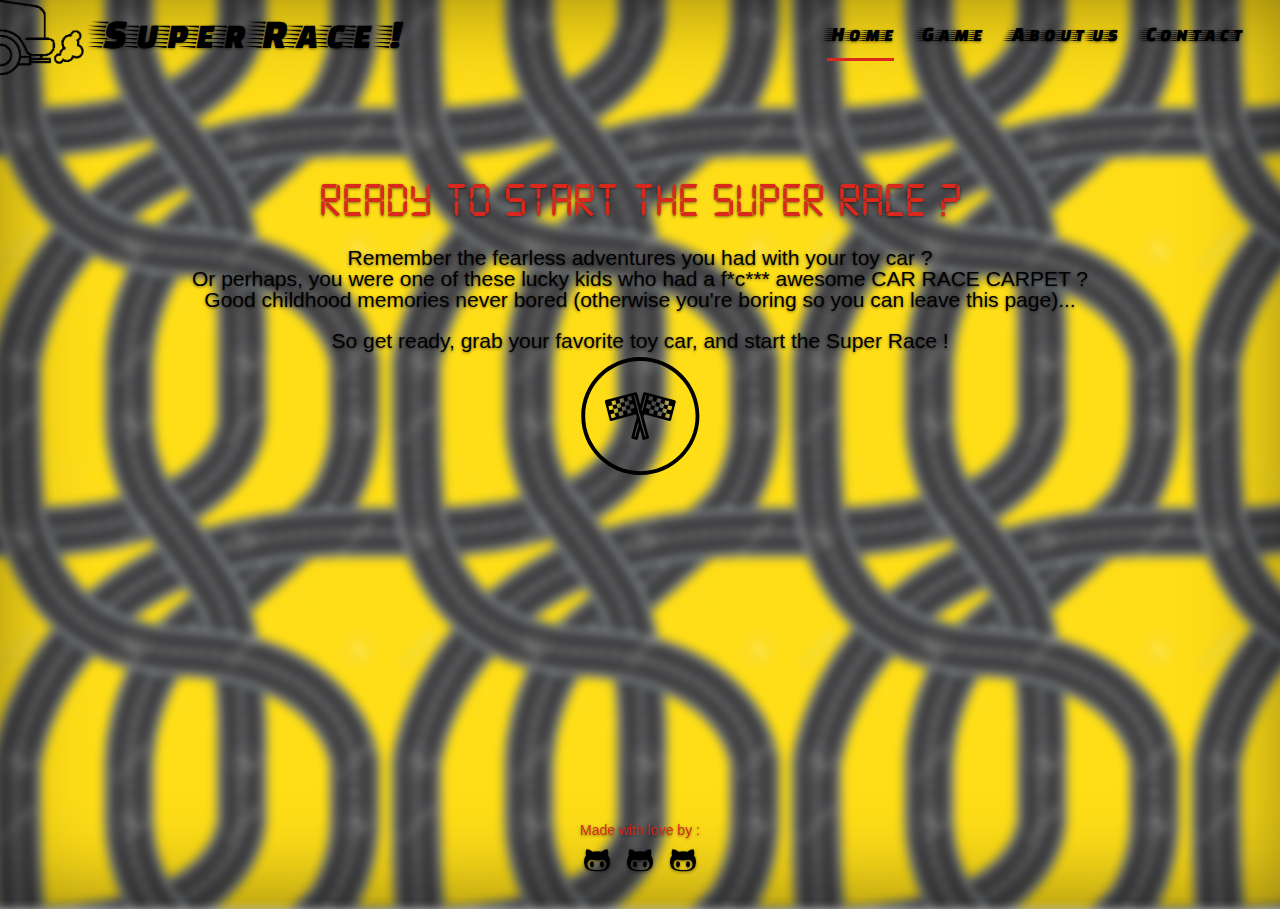
==== index.html @ 17ac99e5 "Nav corrections" ====
<!DOCTYPE html>
<html lang="en">

<head>
    <meta charset="utf-8">
    <meta http-equiv="X-UA-Compatible" content="IE=edge">
    <meta name="viewport" content="width=device-width, initial-scale=1">
    <!-- The above 3 meta tags *must* come first in the head; any other head content must come *after* these tags -->
    <meta name="description" content="">
    <meta name="author" content="">
    <link rel="icon" href="images/favicon2.png">
    <title>Super race !</title>
    <!-- Bootstrap core CSS -->
    <link href="css/bootstrap.css" rel="stylesheet">
    <!-- IE10 viewport hack for Surface/desktop Windows 8 bug -->
    <link href="css/ie10-viewport-bug-workaround.css" rel="stylesheet">
    <link href="css/fonts.css" rel="stylesheet">
    <!-- Custom styles for this template -->
    <link rel="stylesheet" href="css/fontello.css" media="screen">
    <link href="css/cover.css" rel="stylesheet">
    <link href="css/style.css" rel="stylesheet">
</head>

<body>
    <div class="game">
      <div id="msg" class="alert alert-dismissable alert-success">
            <button type="button" class="close" data-dismiss="alert" aria-hidden="true">&times;</button>
            <p id="txtmsg"></p><br>
            <button id="btn-msg-done" class="btn btn-success">Try again</button>
            <a href="index.html" class="btn btn-danger">Go home</a>
      </div>
        <header class="masthead clearfix ">
            <div class="brand">
                <a class="logo-link" href="index.html">
                    <img class="logo" src="images/logo_yellow.png" alt="Awesome logo!" /></a>
                <h1 class="masthead-brand"><a href="index.html">Super Race !</a></h1>
            </div>
            <nav>
                <ul class="nav masthead-nav">
                    <li><a href="index.html">Home</a></li>
                    <li class="active"><a href="#">Game</a></li>
                    <li><a href="#">About us</a></li>
                    <li><a href="contact.html">Contact</a></li>
                </ul>
            </nav>
        </header>
        <div class="modal-layer landscape-alert">
            <div class="landscape-alert-ctn">
                <div class="landscape-icon">
                    <img src="images/noun_288993_cc.svg" alt="Landscape mode © Smartphone landscape by Oliviu Stoian from the Noun Project">
                </div>
                <div class="landscape-txt">
                  <h3>Please switch your device on landscape mode</h3>
                  <p>You have to be on landscape mode to play super-race on mobile or tablet</p>
                </div>
            </div>
        </div>
        <div class="rules" data-text="Please stay on the road - Don't loose points - Keep our cats alive - Please stay on the road - Don't loose points - Keep our city safe : don't drink and drive ! - Please stay on the road - Don't loose points - Toy Cars only - Please stay on the road - Don't loose points - Please fasten your seatbelt - Please stay on the road - Don't loose points - Web Devs look so good !! - Please stay on the road - Don't loose points - 1 line : DANGER / 2 lines : SAFETY - Please stay on the road - Don't loose points - Don't you know pump it up ? - Please stay on the road - Don't loose points - You've got to pump it up ! - Please stay on the road - Don't loose points - Feeling tired ? Have a nap ! - Please stay on the road - Don't loose points - Have a look on our ducks on the lake ! - Please stay on the road - Don't loose points ">
            <p class="defile">Please stay on the road - Don't loose points - Keep our cats alive - Please stay on the road - Don't loose points - Keep our city safe : don't drink and drive ! - Please stay on the road - Don't loose points - Toy Cars only - Please stay on
                the road - Don't loose points - Please fasten your seatbelt - Please stay on the road - Don't loose points - Web Devs look so good !! - Please stay on the road - Don't loose points - 1 line : DANGER / 2 lines : SAFETY - Please stay on
                the road - Don't loose points - Don't you know pump it up ? - Please stay on the road - Don't loose points - You've got to pump it up ! - Please stay on the road - Don't loose points - Feeling tired ? Have a nap ! - Please stay on the
                road - Don't loose points - Have a look on our ducks on the lake ! - Please stay on the road - Don't loose points</p>
        </div>
        <!--coord en commentaire car attente style compteurs. Alex
        <label id="coord">Coordonnées :</label>-->

        <div class="posrel">
          <div class="score-table">
            <span id="life">Life :</span><br>
            <span id="score">Score :</span>
          </div>
            <div class="game-ctn">

              <img id="image" src="images/circuit_7_black.jpg" border="0" width="1020" height="550" orgWidth="1020" orgHeight="550" usemap="#image-maps-2016-12-10-105105" alt="" />
              <div id="div">
                <div class="road-borders road-right"></div>
                <div class="road-borders road-bottom"></div>
                <div class="road-borders road-right-Btmr-corner"></div>
                <div class="road-borders road-right-topr-corner"></div><!--ne pas supprimer sinon position bug-->
                <div class="road-borders road-right-topr"></div>
                <div class="road-borders road-left-topl"></div>
                <div class="road-borders middle-top"></div>
                <div class="road-borders middle-road"></div>
                <div class="road-borders middle-bottom"></div>
                <div class="road-borders road-left-topl-corner"></div>
                <div class="road-borders road-left"></div>
                <div class="road-borders road-left-Btml-corner"></div><!-- ne pas supprimer aussi sinon position bug-->
                <div class="road-borders road-left-Btml"></div>
                <div class="road-borders trav1"></div>
                <div class="road-borders dir"></div>
                <div class="road-borders trav2"></div>
                <div class="road-borders corner-right"></div>
                <div class="road-borders corner-left"></div>
                <div class="road-borders coins-haut-droite"></div>
                <div class="road-borders coins-haut-droite2"></div>
                <div class="road-borders coins-haut-droite3"></div>
                <div class="road-borders accdnt-haut"></div>
                <div class="road-borders coins-haut-gauche"></div>
                <div class="road-borders coins-haut-gauche2"></div>
                <div class="road-borders coins-haut-gauche3"></div>
                <div class="road-borders accdnt-gauche"></div>
                <div class="road-borders coins-bas-gauche"></div>
                <div class="road-borders accdnt-bas"></div>
                <div class="road-borders coins-bas-droite"></div>
                <div class="road-borders RGauche"></div>
                <div class="road-borders RGauche-dir"></div>
                <div class="road-borders accdnt-RGauche"></div>
                <div class="road-borders accdnt-RGauche-bas"></div>
                <div class="road-borders accdnt-RDroite-haut"></div>
                <div class="road-borders accdnt-RDroite-bas"></div>
                <div class="road-borders accdnt-RpG"></div>
              </div>
            </div>

          <!--</div>-->
        </div>
        </div><!-- id="div"-->


        </div>
        <map name="image-maps-2016-12-10-105105" id="map">
          <area shape="rect" coords="1018,548,1020,550" alt="Image Map" style="outline:none;" title="Image Map" />
          <area  alt="" title="" shape="poly" coords="956,68,959,294,890,299,814,320,748,328,670,327,617,314,589,292,583,267,558,245,526,233,495,231,463,235,445,242,373,122,421,116,466,115,490,111,506,102,518,106,536,107,550,107,569,104,587,100,613,97,655,92,683,85,710,82,734,82,786,62,824,51,871,49,916,49,941,55" style="outline:none;" target="_self"     />
          <area  alt="" title="" shape="poly" coords="812,2,727,53,693,57,662,69,635,70,628,67,608,69,589,73,579,81,560,87,527,89,486,93,441,94,395,92,365,86,349,75,324,32,304,17,284,11,277,7,276,0" style="outline:none;" target="_self"     />
          <area  alt="" title="" shape="poly" coords="957,346,958,468,950,487,930,497,904,499,463,499,317,458,326,443,362,420,385,409,397,401,396,383,440,344,450,342,525,361,549,357,593,355,638,366,672,366,683,357,701,359,718,352,731,348,749,341,761,349,783,368,810,326,842,327,858,321,875,328,893,338,941,342" style="outline:none;" target="_self"     />
          <area  alt="" title="" shape="poly" coords="410,292,291,94,290,72,278,53,259,49,208,49,198,31,192,24,179,23,163,24,153,28,134,38,118,42,108,49,79,54,64,68,62,78,64,281,109,304,170,313,246,315,326,315,397,308,408,302" style="outline:none;" target="_self"     />
          <area  alt="" title="" shape="poly" coords="433,343,321,357,256,359,253,346,231,337,197,330,121,314,63,356,62,477,85,495,161,497,206,486,295,403,355,372,431,355" style="outline:none;" target="_self" />
          <area  alt="" title="" shape="poly" coords="807,1,968,14,1010,51,1018,88,1017,477,1013,498,1007,510,1000,520,983,529,960,539,441,541,316,508,316,490,269,477,243,502,241,514,234,516,223,524,200,533,179,538,133,542,65,540,34,527,15,512,7,486,3,480,4,65,7,53,12,39,17,29,31,20,46,12,66,9,281,7,281,0,1,1,0,542,1019,547,1019,1" style="outline:none;" target="_self"     />
          <area  alt="" title="" shape="poly" coords="499,256,486,259,476,266,469,276,466,289,469,302,476,312,486,319,499,322,512,319,522,312,529,302,532,289,529,276,522,266,512,259" style="outline:none;" target="_self" />
</map>
    </div>
    <div class="alex">
        <div class="background-fix zou">
            <div class="full-width-bckgrnd"></div>
        </div>

        <div class="site-wrapper-inner zou">
            <header class="masthead clearfix ">
                <div class="brand">
                    <a class="logo-link" href="index.html">
                        <img class="logo" src="images/logo_white.png" alt="Awesome logo!" /></a>
                    <h1 class="masthead-brand"><a href="index.html">Super Race !</a></h1>
                </div>
                <nav>
                    <ul class="nav masthead-nav">
                        <li class="active"><a href="index.html">Home</a></li>
                        <li><a href="#">Game</a></li>
                        <li><a href="#">About us</a></li>
                        <li><a href="contact.html">Contact</a></li>
                    </ul>
                </nav>
            </header>
            <div class="cover-container ">


                <div class="inner cover">
                    <h2 class="cover-heading">Ready to start the Super Race ?</h2>
                    <p class="lead">Remember the fearless adventures you had with your toy car ? <br/> Or perhaps, you were one of these lucky kids who had a f*c*** awesome <span>CAR RACE CARPET</span> ? <br/> Good childhood memories never bored (otherwise you're boring
                        so you can leave this page)...</p>
                    <p class="lead">So get ready, grab your favorite toy car, and start the Super Race ! </p>
                    <div class="modal-layer alert-modal" id="home-modal">
                        <div class="modal-block">
                            <div class="modal-head">
                                <h3>Honesty alert :</h3>
                            </div>
                            <div class="modal-cont">
                                <p>⚠️ By launching this incredible game, I self-evaluate myself as a trustworthy human being who won't try to cheat to win because I'm 100% honest and nothing can pervert my soul ⚠️</p>
                            </div>
                            <div class="modal-foot">
                                <a href="#" class="btn modal-btn">Yes I am !</a>
                            </div>
                        </div>
                    </div>
                    <a href="#home-modal" class="lead btn-cont">
                        <img class="start_btn" src="images/double_flag_round.svg" alt="Let's start !" />
                    </a>
                </div>

                <div class="mastfoot">
                    <div class="inner">
                        <p>Made with love by :<br/>
                            <a href="https://github.com/nejimaru" target="_blank" title="Ibni-Yamine"><span class="icon-github ibni"></span></a>
                            <a href="https://github.com/khousayoub" target="_blank" title="Mohamed"><span class="icon-github mohamed"></span></a>
                            <a href="https://github.com/alexandradra" target="_blank" title="Alexandra"><span class="icon-github alex"></span></a>
                        </p>
                    </div>
                </div>

            </div>

        </div>
    </div>


    <!-- Bootstrap core JavaScript
    ================================================== -->
    <!-- Placed at the end of the document so the pages load faster -->
    <script src="https://ajax.googleapis.com/ajax/libs/jquery/1.12.4/jquery.min.js"></script>
    <script>
        window.jQuery || document.write('<script src="../../assets/js/vendor/jquery.min.js"><\/script>')
    </script>
    <script src="../../dist/js/bootstrap.min.js"></script>
    <!-- IE10 viewport hack for Surface/desktop Windows 8 bug -->
    <script src="../../assets/js/ie10-viewport-bug-workaround.js"></script>
    <script src="scripts/script_home.js" charset="utf-8"></script>
    <script src="scripts/script.js"></script>

</body>

</html>
---- css/fonts.css ----
@font-face {
    font-family: 'breecbo';
    src: url('../fonts/BREECBO_.TTF');
}
@font-face {
    font-family: 'dymaxion';
    src: url('../fonts/DymaxionScript.ttf');
}
@font-face {
    font-family: 'blazed';
    src: url('../fonts/Blazed.ttf');
}
@font-face {
    font-family: 'faster';
    src: url('../fonts/FasterOne-Regular.ttf');
}
@font-face {
    font-family: 'digital';
    src: url('../fonts/digital-7.ttf');
}
---- css/fontello.css ----
@font-face {
  font-family: 'fontello';
  src: url('../fonts/fontello.ttf');
  font-weight: normal;
  font-style: normal;
}

 [class^="icon-"]:before, [class*=" icon-"]:before {
  font-family: "fontello";
  font-style: normal;
  font-weight: normal;
  speak: none;

  display: inline-block;
  text-decoration: inherit;
  width: 1em;
  margin-right: .2em;
  text-align: center;
  /* opacity: .8; */

  /* For safety - reset parent styles, that can break glyph codes*/
  font-variant: normal;
  text-transform: none;

  /* fix buttons height, for twitter bootstrap */
  line-height: 1em;

  /* Animation center compensation - margins should be symmetric */
  /* remove if not needed */
  margin-left: .2em;

  /* you can be more comfortable with increased icons size */
  /* font-size: 120%; */

  /* Font smoothing. That was taken from TWBS */
  -webkit-font-smoothing: antialiased;
  -moz-osx-font-smoothing: grayscale;

  /* Uncomment for 3D effect */
  /* text-shadow: 1px 1px 1px rgba(127, 127, 127, 0.3); */
}

.icon-home:before { content: '\e800'; } /* '' */
.icon-down-circled2:before { content: '\e801'; } /* '' */
.icon-down-open:before { content: '\e802'; } /* '' */
.icon-battery:before { content: '\e803'; } /* '' */
.icon-up-open:before { content: '\e804'; } /* '' */
.icon-link:before { content: '\e805'; } /* '' */
.icon-left-open:before { content: '\e806'; } /* '' */
.icon-right-open:before { content: '\e807'; } /* '' */
.icon-download:before { content: '\e808'; } /* '' */
.icon-thumbs-up:before { content: '\e809'; } /* '' */
.icon-at:before { content: '\e80a'; } /* '' */
.icon-asl:before { content: '\e80b'; } /* '' */
.icon-attach:before { content: '\e80c'; } /* '' */
.icon-phone:before { content: '\e80d'; } /* '' */
.icon-phone-1:before { content: '\e80e'; } /* '' */
.icon-html5-1:before { content: '\e80f'; } /* '' */
.icon-w3c:before { content: '\e810'; } /* '' */
.icon-twitter:before { content: '\f099'; } /* '' */
.icon-facebook:before { content: '\f09a'; } /* '' */
.icon-github-circled:before { content: '\f09b'; } /* '' */
.icon-rss:before { content: '\f09e'; } /* '' */
.icon-menu:before { content: '\f0c9'; } /* '' */
.icon-gplus:before { content: '\f0d5'; } /* '' */
.icon-mail-alt:before { content: '\f0e0'; } /* '' */
.icon-linkedin:before { content: '\f0e1'; } /* '' */
.icon-fighter-jet:before { content: '\f0fb'; } /* '' */
.icon-angle-double-down:before { content: '\f103'; } /* '' */
.icon-quote-left:before { content: '\f10d'; } /* '' */
.icon-quote-right:before { content: '\f10e'; } /* '' */
.icon-github:before { content: '\f113'; } /* '' */
.icon-code:before { content: '\f121'; } /* '' */
.icon-rocket:before { content: '\f135'; } /* '' */
.icon-angle-circled-down:before { content: '\f13a'; } /* '' */
.icon-html5:before { content: '\f13b'; } /* '' */
.icon-css3:before { content: '\f13c'; } /* '' */
.icon-stackoverflow:before { content: '\f16c'; } /* '' */
.icon-tumblr:before { content: '\f173'; } /* '' */
.icon-wordpress:before { content: '\f19a'; } /* '' */
.icon-codeopen:before { content: '\f1cb'; } /* '' */
.icon-copyright:before { content: '\f1f9'; } /* '' */
.icon-bicycle:before { content: '\f206'; } /* '' */
.icon-pinterest:before { content: '\f231'; } /* '' */
.icon-viadeo:before { content: '\f2a9'; } /* '' */
.icon-snapchat-ghost:before { content: '\f2ac'; } /* '' */
.icon-user-circle:before { content: '\f2bd'; } /* '' */
.icon-user-circle-o:before { content: '\f2be'; } /* '' */
.icon-user-o:before { content: '\f2c0'; } /* '' */
.icon-linkedin-squared:before { content: '\f30c'; } /* '' */
.icon-blogger:before { content: '\f314'; } /* '' */
.icon-wordpress-1:before { content: '\f31d'; } /* '' */
.icon-instagram:before { content: '\f31e'; } /* '' */
.icon-codepen:before { content: '\f32c'; } /* '' */
---- css/cover.css ----
a, a:focus, a:hover {
    color: #fff;
    text-decoration: none;
}

.btn-default, .btn-default:hover, .btn-default:focus {
    color: #333;
    text-shadow: none;
    /* Prevent inheritance from `body` */
    background-color: #fff;
    border: 1px solid #fff;
}

html, body {
    height: 100%;
    width: 100%;
}

body {
    color: black;
    text-align: center;
    text-shadow: 0 1px 3px rgba(0, 0, 0, .5);
    position: relative;
    /*background-image: url("../images/circuit_7.jpg");*/
    background-size: cover;
    margin: 0;
    overflow: hidden;
}

.game {
    position: absolute;
    top: 0;
    left: 0;
    height: 100%;
    width: 100%;
    z-index: 0;
    background-color: black /*#09C701*/;
    overflow: hidden;
    display: flex;
    flex-direction: column;
    justify-content: center;
    padding-top: 10%;
}
.game header a, .game header nav a, .game header nav .active a, .game header nav .active a:hover {
  color: yellow;
}

.race {
    display: flex;
    justify-content: center;
    align-items: center;
}

.rules {
  display: block;
  overflow: hidden;
  position: absolute;
  top: 10%;
  table-layout: fixed;
  width: 100%;
  background-color: black;
  color: orange;
  margin-top: 5px;
  font-size: 1.3em;
}

.defile {
    font-family: digital;
    font-size: 1.2em;
    display: block;
    -webkit-animation: linear slidingrules 20s infinite;
    -moz-animation: linear slidingrules 20s infinite;
    -o-animation: linear slidingrules 20s infinite;
    -ms-animation: linear slidingrules 20s infinite;
    animation: linear slidingrules 20s infinite;
    margin-left: -100%;
    padding: 0;
    text-align: left;
    height: 27px;
}

@-webkit-keyframes slidingrules {
    0%, 100% {
        margin-left: 0;
    }
    99.99% {
        margin-left: -100%;
    }
}

@-moz-keyframes slidingrules {
    0%, 100% {
        margin-left: 0;
    }
    99.99% {
        margin-left: -100%;
    }
}

@-o-keyframes slidingrules {
    0%, 100% {
        margin-left: 0;
    }
    99.99% {
        margin-left: -100%;
    }
}

@-ms-keyframes slidingrules {
    0%, 100% {
        margin-left: 0;
    }
    99.99% {
        margin-left: -100%;
    }
}

@keyframes slidingrules {
    0%, 100% {
        margin-left: 0;
    }
    99.99% {
        margin-left: -100%;
    }
}

.defile:after {
    content: attr(data-text);
    position: absolute;
    white-space: nowrap;
    padding-left: 10px;
}
.posrel, .game-ctn {
  position: relative;
  display: flex;
  flex-direction: column;
}
.posrel {
  justify-content: center;
  align-items: flex-end;
  background-color: black;
  padding-top: 3px;
}
.game-ctn {
  width: 1020px;
  height:550px;
}
#image {
  position: absolute;
  bottom: -1px;
  width: 100%;
  height: 100%;
}



/*#coord {
  position:fixed;
  top:20px;
  left:20px;
}
#score {
  position:fixed;
  top:40px;
  left:20px;
}*/

.masthead, .mastfoot, .cover-container {
    width: 100%;
}

.alex {
    height: 100vh;
}

.background-fix {
    position: absolute;
    left: -1%;
    top: -1%;
    right: 0;
    z-index: 1;
    display: block;
    width: 102%;
    height: 102%;
    min-height: 100%;
    background-color: rgba(70, 70, 70, 0.4);
}

.full-width-bckgrnd {
    display: block;
    background-image: url("../images/road_pattern1.jpg");
    background-repeat: repeat repeat;
    filter: blur(5px);
    width: 100%;
    height: 100%;
    min-height: 100%;
    /* For at least Firefox */
    -webkit-box-shadow: inset 0 0 100px rgba(0, 0, 0, .5);
    box-shadow: inset 0 0 100px rgba(0, 0, 0, .5);
}

.site-wrapper-inner {
    display: block;
    vertical-align: top;
    z-index: 2;
    position: relative;
    height: 100%;
    width: 100%;
}

.cover-container {
    margin-right: auto;
    margin-left: auto;
    height: 100%;
}

.lead.btn-cont {
    display: flex;
    justify-content: center;
    align-items: center;
    height: 120px;
}

.start_btn {
    height: 100%;
}

.start_btn:hover {
    animation: myMove 0.5s infinite;
    cursor: pointer;
}

@keyframes myMove {
    from {
        transform: rotate(0deg);
    }
    to {
        transform: rotate(360deg);
    }
}

.modal-layer {
    position: absolute;
    width: 100%;
    height: 100%;
    top: 0;
    bottom: 0;
    left: 0;
    right: 0;
    background-color: rgba(0, 0, 0, 0.5);
    z-index: 100;
}

.alert-modal, .landscape-alert {
  display: none;
}

.alert-modal:target {
    display: block;
}

.modal-block {
    margin: 15% auto 0 auto;
    background: #fefefe;
    border: #ddd solid 1px;
    border-radius: 5px;
    width: 40%;
    display: block;
    text-shadow: none;
}

.modal-head {
    border-bottom: 1px solid #ddd;
}

.modal-head h3 {
    margin: 5px;
    font-size: 1.5em;
    color: rgb(218, 41, 28);
}

.modal-cont, .modal-foot {
    padding: 7px;
}

.modal-btn {
    background-color: rgb(218, 41, 28);
}

.modal-btn:hover {
    color: white;
}

.lead {
    margin-top: 5px !important;
}


/* Padding for spacing */

.inner {
    padding: 10px 30px 10px 30px;
}

.cover .lead:nth-child(3) {
    margin-bottom: 3px;
}

.inner.cover {
    padding-top: 12%;
    position: relative;
    height: 100%;
    z-index: 4;
}

.cover-heading {
    color: rgb(218, 41, 28);
    font-family: digital;
    font-size: 3.5em;
    margin: 20px;
}

.masthead {
    padding-bottom: 5px;
    font-family: faster;
    font-size: 1.5em;
    position: absolute;
    top: 0;
    left: 0;
    height: 11%;
    z-index: 10;
}
.brand {
    float: left;
    display: flex;
    height: 100%;
}
.logo {
    float: left;
    height: 80%;
    width: auto;
    margin-right: 10px;
    margin-bottom: 3px;
}

.masthead-brand {
    margin-top: 10px;
    margin-bottom: 10px;
}
.masthead-brand a {
  color: black;
}

.nav.masthead-nav {
    float: right;
    padding-top: 1%;
    margin-right: 3%;
}

.masthead-nav>li {
    display: inline-block;
}

.masthead-nav>li+li {
    margin-left: 20px;
}

.masthead-nav>li>a {
    padding-right: 0;
    padding-left: 0;
    font-size: 16px;
    color: #fff;
    /* IE8 proofing */
    color: rgba(218, 41, 28, 0.75);
    border-bottom: 3px solid transparent;
    color: black;
    font-size: 1em;
    padding-top: 5px !important;
}

.masthead-nav>li>a:hover, .masthead-nav>li>a:focus {
    background-color: transparent;
    border-bottom-color: rgb(218, 41, 28);
    border-bottom-color: rgba(218, 41, 28, 0.25);
}

.masthead-nav>.active>a, .masthead-nav>.active>a:hover, .masthead-nav>.active>a:focus {
    color: black;
    border-bottom-color: rgb(218, 41, 28);
}


.cover {
    padding: 20px;
    width: 100%;
}

.cover .btn-lg {
    padding: 10px 20px;
    font-weight: bold;
}

.mastfoot {
    color: #999;
    color: rgba(255, 255, 255, .5);
    position: fixed;
    bottom: 0;
    color: rgb(218, 41, 28);
    z-index: 5;
}


.icon-github {
    font-size: 2em;
    color: black;
}

.icon-github.ibni:hover {
    color: #493BD3;
}

.icon-github.mohamed:hover {
    color: #25DD26;
}

.icon-github.alex:hover {
    color: #FF63B8;
}


/*Keyframe for JS effect*/

.slider {
    transform: translateX(5000px);
    transition-duration: 3s
}
/*Media query for iPad*/
/*Portrait only*/
@media only screen
and (min-device-width : 768px)
and (max-device-width : 1024px)
and (orientation : portrait) {
  body {
    overflow-x: hidden;
  }
  .landscape-alert {
    background-color: rgba(0, 0, 0, 0.97);
  }
  .landscape-alert, .landscape-alert-ctn {
    display: flex;
    flex-direction: column;
    align-items: center;
  }
  .landscape-alert-ctn {
    width: 75%;
    margin-top: 40%;
  }
  .landscape-icon {
    width: 15%;
  }
  .landscape-txt {
    color: white;
  }
  .modal-block {
      margin-top: 35%;
      width: 80%;
      z-index: 99;
  }
  .inner.cover {
      padding-top: 25%;
  }
  .cover-heading {
      margin-bottom: 20px;
      font-size: 2.5em;
  }
  .lead {
      line-height: 1.3em;
  }
  .masthead {
      height: 17%;
      font-size: 1.5em;
      display: flex;
      flex-direction: column;
      vertical-align: middle;
  }
  .brand {
    height: 55%;
    width: 100%;
  }
  .logo {
    height:80%;
  }
  .masthead-brand {
      font-size: 2.5em;
      margin-right: 12%;
  }
  .nav.masthead-nav {
      width: 100%;
      margin: 0 auto 5px auto;
      padding: 0;
  }
  .nav.masthead-nav li a {
      padding: 0;
  }
  .start_btn {
    height: 70%;
  }
  .modal-head h3 {
    font-size: 1.7em;
  }
  .modal-cont {
    padding: 15px 10px 0 10px;
  }
  .modal-cont p, .modal-foot a {
    font-size: 1.2em;
  }
  .rules {
      display: none;
  }
  .posrel {
      margin-top: 10%;
  }
}
/*Landscape only*/
@media only screen
and (min-device-width : 768px)
and (max-device-width : 1024px)
and (orientation : landscape) {
  .start_btn {
    height: 70%;
  }
  .modal-head h3 {
    font-size: 1.7em;
  }
  .modal-cont {
    padding: 15px 10px 0 10px;
  }
  .modal-cont p, .modal-foot a {
    font-size: 1.2em;
  }

}

/*Media query for iPhone 6*/
/*Portrait only*/
@media only screen
and (min-device-width : 375px)
and (max-device-width : 667px)
and (orientation : portrait) {
    body {
      overflow-x: hidden;
    }
    .landscape-alert {
      background-color: rgba(0, 0, 0, 0.97);
    }
    .landscape-alert, .landscape-alert-ctn {
      display: flex;
      flex-direction: column;
      align-items: center;
    }
    .landscape-alert-ctn {
      width: 75%;
      margin-top: 40%;
    }
    .landscape-icon {
      width: 15%;
    }
    .landscape-txt {
      color: white;
    }
    .modal-block {
        margin-top: 35%;
        width: 80%;
        z-index: 99;
    }

    .inner.cover {
        padding-top: 25%;
    }
    .cover-heading {
        margin-bottom: 20px;
        font-size: 2.5em;
    }
    .lead {
        line-height: 1.3em;
    }
    .masthead {
        height: 17%;
        font-size: 1.2em;
        display: flex;
        flex-direction: column;
    }
    .brand {
      height: 55%;
    }
    .logo-link {
      width: 15%;
    }
    .logo {
      height:80%;
    }
    .masthead-brand {
        font-size: 1.9em;
        margin-left: 6%;
    }
    .nav.masthead-nav {
        width: 100%;
        margin: 0 auto 5px auto;
        padding: 0;
    }
    .nav.masthead-nav li a {
        padding: 0;
    }
    .start_btn {
      height: 50%;
    }
    .rules {
        display: none;
    }
    .posrel {
        margin-top: 10%;
    }
}
/*Landscape only*/
@media only screen
and (min-device-width : 375px)
and (max-device-width : 667px)
and (orientation : landscape) {
  .masthead {
      height: 12%;
      padding: 0;
      font-size: 1.2em;
  }
  .masthead-brand {
    font-size: 1.6em;
    padding-left: 5%;
  }
  .brand, .nav.masthead-nav {
    float: none;
  }
  .brand {
    padding: 0;
    float: none;
  }

  .logo {
    height:100%;
  }
  .nav.masthead-nav {
    margin: 0;
    padding: 0;
  }
  .masthead-nav>li>a {
    padding-bottom: 5px;
    font-size: 1em;
  }
  .cover-heading {
    font-size: 1.5em;
  }
  .lead.btn-cont {
    height: 20%;
  }
  .lead {
    font-size: 1em;
  }
  .btn-cont {
    padding: 0;
  }
  .start_btn {
    width: 10%;
    padding: 0;
  }
  .inner {
    padding: 0;
  }
  .mastfoot .inner p {
    font-size: 0.8em;
  }
  .icon-github {
    font-size: 1.3em;
  }
  .modal-block {
    margin: 12.3% auto 0 auto;
    width: 60%;
  }
  .modal-head h3 {
    font-size: 1.3em;
  }
  .modal-cont {
    padding: 15px 10px 0 10px;
  }
  .modal-cont p, .modal-foot a {
    font-size: 0.9em;
  }
}
---- css/style.css ----
.road-borders {
  border: 1px solid yellow;
}
.road-right {
    width: 7%;
    height: 75%;
    position: absolute;
    /*border: 1px solid black;*/
    bottom: 15%;
    left: 93%;
    cursor: url(../images/red_car_left_haut_droit.png), auto;
    z-index: 2;
}

.score-table {
    font-family: digital;
    font-size: 25px;
    z-index: 5;
    position: absolute;
    top: 0;
    left: 10px;
    text-align: left;
    color: red;
    padding: 20px;
    background-color: black;
    border-radius: 10px;
}

#touch {
    background: red;
    transition: 2s;
    height: 100vh;
    width: 100vw;
}

#num-score {}

#num-life {}

#life {
    color: red;
}

#score {
    color: yellow;
}

#msg {
    width: 40%;
    display: none;
    margin: 50% auto;
}

.road-bottom {
    left: 39%;
    bottom: 6%;
    width: 55%;
    height: 10%;
    /*border: 1px solid black;*/
    position: absolute;
    cursor: url(../images/red_car_right.png), auto;
}

.road-right-Btmr-corner {
    width: 2%;
    height: 15%;
    /*border: 1px solid black;*/
    left: 94%;
    bottom: 2%;
    position: absolute;
    cursor: url(../images/red_car_right_trav.png), auto;
    border-bottom-right-radius: 140%;
    border-top-right-radius: 140%;
}

.road-right-topr-corner {
    width: 69px;
    height: 66px;
    /*border: 1px solid black;*/
    left: -9px;
    bottom: 534px;
    position: absolute;
    cursor: url(../images/red_car_left_bas.png), auto;
}

.road-right-topr {
    width: 59%;
    height: 26%;
    /*border: 1px solid black;*/
    left: 36%;
    bottom: 77%;
    position: absolute;
    cursor: url(../images/red_car_left.png), auto;
}

.road-left-topl {
    width: 29%;
    height: 14%;
    /*border: 1px solid black;*/
    left: 7%;
    bottom: 89%;
    position: absolute;
    cursor: url(../images/red_car_left.png), auto;
}

.middle-top {
    width: 8%;
    height: 6%;
    /*border: 1px solid black;*/
    left: 28%;
    bottom: 83%;
    position: absolute;
    cursor: url(../images/red_car_left_haut.png), auto;
}

.middle-road {
    left: 31%;
    bottom: 54%;
    width: 15%;
    height: 15%;
    /*border: 1px solid black;*/
    position: absolute;
    cursor: url(../images/red_car_right_bas.png), auto;
    transform: rotate(60deg);
}

.middle-bottom {
    width: 8%;
    height: 6%;
    /*border: 1px solid black;*/
    left: 28%;
    bottom: 77%;
    position: absolute;
    cursor: url(../images/red_car_left.png), auto;
}

.road-left-topl-corner {
    /*
    width: 308px;
    heigh*/
    t: 66px;
    /*border: 1px solid black;*/
    left: 57px;
    bottom: 490px;
    position: absolute;
    cursor: url('../images/red_car_left.png'), auto;
}

.road-left-topl-corner {
    width: 7%;
    height: 11%;
    /*border: 1px solid black;*/
    left: 0%;
    bottom: 89%;
    position: absolute;
    cursor: url(../images/red_car_left_bas.png), auto;
    border-top-left-radius: 100%;
}

.road-left {
    width: 8%;
    height: 77%;
    position: absolute;
    /*border: 1px solid black;*/
    bottom: 12%;
    left: -1%;
    cursor: url(../images/red_car_bas.png), auto;
}

.road-left-Btml-corner {
    width: 88px;
    height: 54px;
    /*border: 1px solid black;*/
    left: 0px;
    bottom: 10px;
    images/ position: absolute;
    cursor: url(''), auto;
}

.road-left-Btml {
    width: 12%;
    height: 8%;
    /*border: 1px solid black;*/
    left: 7%;
    bottom: 19px;
    position: absolute;
    cursor: url(../images/red_car_right.png), auto;
}

.trav1 {
    left: 16%;
    bottom: 16%;
    width: 25%;
    height: 14%;
    /*border: 1px solid black;*/
    position: absolute;
    transform: rotate(145deg);
    cursor: url(../images/red_car_right_trav.png), auto;
}

.dir {
    left: 26%;
    bottom: 14%;
    width: 7%;
    height: 2%;
    /*border: 1px solid black;*/
    position: absolute;
    transform: rotate(145deg);
    cursor: url(../images/red_car_right.png), auto;
}

.trav2 {
    left: 29%;
    bottom: -5%;
    width: 11%;
    height: 24%;
    /*border: 1px solid black;*/
    position: absolute;
    transform: rotate(145deg);
    cursor: url(../images/red_car_right_ba.png), auto;
}

.corner-right {
    width: 5%;
    height: 10%;
    /*border: 1px solid black;*/
    left: 93%;
    bottom: 87%;
    position: absolute;
    cursor: url(../images/red_car_left_haut.png), auto;
    border-top-right-radius: 100%;
}

.corner-left {
    width: 7%;
    height: 12%;
    /*border: 1px solid black;*/
    left: 0%;
    bottom: 1%;
    position: absolute;
    cursor: url(../images/red_car_right_ba.png), auto;
    border-bottom-left-radius: 109%
}

.race {
    margin-left: 100px;
}

.posrel {
    position: relative;
}

.centre {
    margin-left: auto;
    margin-right: auto;
}

.container-image {
    height: 459px;
    width: 900px;
    /*border: 1px solid black;*/
}

.coins-haut-droite {
    width: 5%;
    height: 10%;
    /*border: 1px solid black;*/
    left: 98%;
    bottom: 89%;
    position: absolute;
    cursor: url(../images/red_car_left_haut_explosion_R.png), auto;
    border-bottom-left-radius: 145%;
}

.coins-haut-droite2 {
    width: 5%;
    height: 10%;
    /*border: 1px solid black;*/
    left: 96%;
    bottom: 94%;
    position: absolute;
    cursor: url(../images/red_car_left_haut_explosion_R.png), auto;
    border-bottom-left-radius: 145%
}

.coins-haut-droite3 {
    width: 5%;
    height: 10%;
    /*border: 1px solid black;*/
    left: 93%;
    bottom: 98%;
    position: absolute;
    cursor: url(../images/red_car_left_haut_explosion_R.png), auto;
    border-bottom-left-radius: 145%;
}

.accdnt-haut {
    width: 89%;
    height: 5%;
    /*border: 1px solid black;*/
    left: 6%;
    bottom: 103%;
    position: absolute;
    cursor: url(../images/red_car_left_explosion_R.png), auto;
}

.coins-haut-gauche {
    width: 7%;
    height: 11%;
    /*border: 1px solid black;*/
    left: -5%;
    bottom: 93%;
    position: absolute;
    cursor: url(../images/red_car_left_bas_explosion_R.png), auto;
    border-bottom-right-radius: 145%;
}

.coins-haut-gauche2 {
    width: 7%;
    height: 11%;
    /*border: 1px solid black;*/
    left: -7%;
    bottom: 84%;
    position: absolute;
    cursor: url(../images/red_car_left_bas_explosion_R.png), auto;
    border-bottom-right-radius: 145%;
}

.coins-haut-gauche3 {
    width: 7%;
    height: 11%;
    /*border: 1px solid black;*/
    left: 2%;
    bottom: 99%;
    position: absolute;
    cursor: url(../images/red_car_left_bas_explosion_R.png), auto;
    border-bottom-right-radius: 145%;
}

.accdnt-gauche {
    width: 3%;
    height: 77%;
    position: absolute;
    /*border: 1px solid black;*/
    bottom: 12%;
    left: -4%;
    cursor: url(../images/red_car_bas_explosion_R.png), auto;
}

.coins-bas-gauche {
    width: 7%;
    height: 12%;
    /*border: 1px solid black;*/
    left: -1%;
    bottom: -3%;
    position: absolute;
    cursor: url(../images/red_car_right_ba_explosion_R.png), auto;
    border-top-right-radius: 145%;
    z-index: 2;
}

.accdnt-bas {
    left: 7%;
    bottom: -20px;
    width: 87%;
    height: 10%;
    /*border: 1px solid black;*/
    position: absolute;
    cursor: url(../images/red_car_right_explosion_R.png), auto;
    border-top-left-radius: 34%;
}

.coins-bas-gauche3 {
    width: 7%;
    height: 12%;
    /*border: 1px solid black;*/
    left: 0%;
    bottom: 0%;
    position: absolute;
    cursor: url(../images/red_car_right_ba.png), auto;
}

.coins-bas-droite {
    width: 3%;
    height: 15%;
    /*border: 1px solid black;*/
    left: 96%;
    bottom: -2%;
    position: absolute;
    cursor: url(../images/red_car_right_trav_explosion_R.png), auto;
}

.RGauche {
    width: 32%;
    height: 8%;
    /*border: 1px solid black;*/
    left: 10%;
    bottom: 39%;
    position: absolute;
    cursor: url(../images/red_car_right.png), auto;
}

.RGauche-dir {
    width: 3%;
    height: 13%;
    /*border: 1px solid black;*/
    left: 7%;
    bottom: 36%;
    position: absolute;
    cursor: url(../images/red_car_right_ba.png), auto;
}

.accdnt-RGauche {
    width: 28%;
    height: 8%;
    /*border: 1px solid black;*/
    left: 10%;
    bottom: 48%;
    position: absolute;
    cursor: url(../images/red_car_right_explosion_L.png), auto;
}

.accdnt-RGauche-bas {
    width: 32%;
    height: 2%;
    /*border: 1px solid black;*/
    left: 10%;
    bottom: 36%;
    position: absolute;
    cursor: url(../images/red_car_right_explosion_R.png), auto;
}

.accdnt-RDroite-haut {
    width: 2%;
    height: 42%;
    position: absolute;
    /*border: 1px solid black;*/
    bottom: 46%;
    left: 817px;
    cursor: url(../images/red_car_left_haut_droit_explosion_L.png), auto;
    z-index: 2;
}

.accdnt-RDroite-bas {
    width: 2%;
    height: 21%;
    position: absolute;
    /*border: 1px solid black;*/
    bottom: 16%;
    left: 817px;
    cursor: url(../images/red_car_left_haut_droit_explosion_L.png), auto;
    z-index: 2;
}

.accdnt-RpG {
    left: 24%;
    bottom: 64%;
    width: 15%;
    height: 3%;
    /*border: 1px solid black;*/
    position: absolute;
    cursor: url(../images/red_car_right_bas_explosion_R.png), auto;
    transform: rotate(60deg);
}

#image {
    width: 100%;
    height: 100%;
}
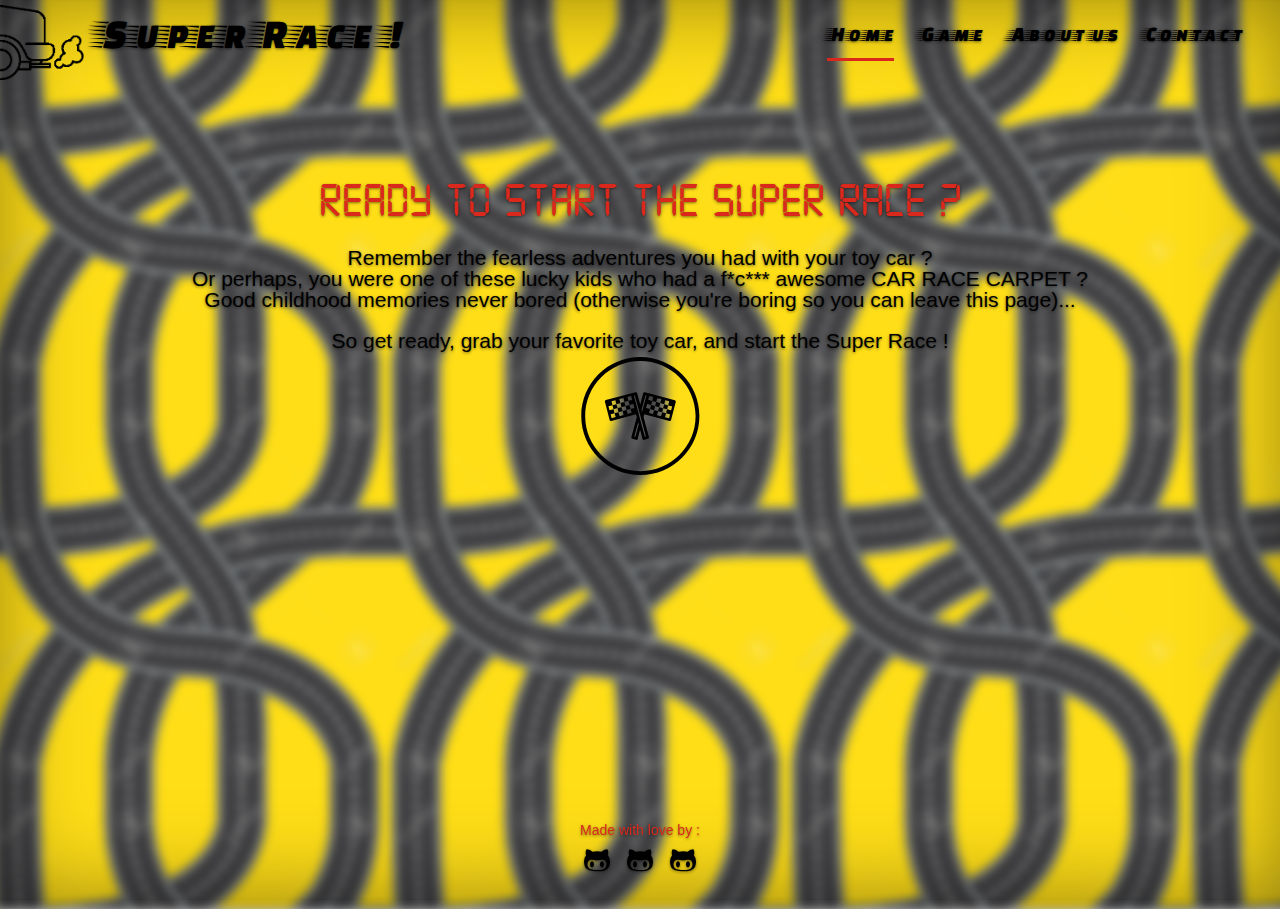
==== commit af3d09fa: "Merge branch 'ajustement-div'sur le master" ====
--- a/index.html
+++ b/index.html
@@ -29,7 +29,7 @@
             <button id="btn-msg-done" class="btn btn-success">Try again</button>
             <a href="index.html" class="btn btn-danger">Go home</a>
       </div>
-        <header class="masthead clearfix ">
+        <header class="masthead clearfix yellow-header">
             <div class="brand">
                 <a class="logo-link" href="index.html">
                     <img class="logo" src="images/logo_yellow.png" alt="Awesome logo!" /></a>
@@ -39,7 +39,7 @@
                 <ul class="nav masthead-nav">
                     <li><a href="index.html">Home</a></li>
                     <li class="active"><a href="#">Game</a></li>
-                    <li><a href="#">About us</a></li>
+                    <li><a href="about.html">About us</a></li>
                     <li><a href="contact.html">Contact</a></li>
                 </ul>
             </nav>
@@ -69,7 +69,7 @@
             <span id="life">Life :</span><br>
             <span id="score">Score :</span>
           </div>
-            <div class="game-ctn">
+            <div class="game-ctn boom">
 
               <img id="image" src="images/circuit_7_black.jpg" border="0" width="1020" height="550" orgWidth="1020" orgHeight="550" usemap="#image-maps-2016-12-10-105105" alt="" />
               <div id="div">
@@ -91,7 +91,7 @@
                 <div class="road-borders trav2"></div>
                 <div class="road-borders corner-right"></div>
                 <div class="road-borders corner-left"></div>
-                <div class="road-borders coins-haut-droite"></div>
+                <!--<div class="road-borders coins-haut-droite"></div>
                 <div class="road-borders coins-haut-droite2"></div>
                 <div class="road-borders coins-haut-droite3"></div>
                 <div class="road-borders accdnt-haut"></div>
@@ -101,14 +101,19 @@
                 <div class="road-borders accdnt-gauche"></div>
                 <div class="road-borders coins-bas-gauche"></div>
                 <div class="road-borders accdnt-bas"></div>
-                <div class="road-borders coins-bas-droite"></div>
+                <div class="road-borders coins-bas-droite"></div>-->
                 <div class="road-borders RGauche"></div>
                 <div class="road-borders RGauche-dir"></div>
-                <div class="road-borders accdnt-RGauche"></div>
+                <!--<div class="road-borders accdnt-RGauche"></div>
                 <div class="road-borders accdnt-RGauche-bas"></div>
                 <div class="road-borders accdnt-RDroite-haut"></div>
                 <div class="road-borders accdnt-RDroite-bas"></div>
-                <div class="road-borders accdnt-RpG"></div>
+                <div class="road-borders accdnt-RpG"></div>-->
+                <div class="road-borders lamp1"></div>
+                <div class="road-borders lamp2"></div>
+                <div class="road-borders road-right-topr2"></div>
+                <div class="road-borders road-right-topr3"></div>
+                <div class="road-borders blok"></div>
               </div>
             </div>
 
@@ -144,8 +149,8 @@
                 <nav>
                     <ul class="nav masthead-nav">
                         <li class="active"><a href="index.html">Home</a></li>
-                        <li><a href="#">Game</a></li>
-                        <li><a href="#">About us</a></li>
+                        <li><a href="#home-modal" id="game-from-home">Game</a></li>
+                        <li><a href="about.html">About us</a></li>
                         <li><a href="contact.html">Contact</a></li>
                     </ul>
                 </nav>
--- a/css/cover.css
+++ b/css/cover.css
@@ -41,8 +41,9 @@
     justify-content: center;
     padding-top: 10%;
 }
-.game header a, .game header nav a, .game header nav .active a, .game header nav .active a:hover {
-  color: yellow;
+.yellow-header div a, .yellow-header nav li a, .yellow-header nav .active a, .yellow-header nav .active a:hover
+ {
+  color: #E8E82D;
 }
 
 .race {
@@ -341,6 +342,7 @@
     width: auto;
     margin-right: 10px;
     margin-bottom: 3px;
+    margin-top: 5px;
 }
 
 .masthead-brand {
@@ -434,6 +436,21 @@
     transform: translateX(5000px);
     transition-duration: 3s
 }
+/*@keyframes slider {
+  from {
+    transform: translateX(0px);
+  }
+  to {
+    transform: translateX(5000px);
+  }
+  to {
+    display: none;
+  }
+}*/
+.grey-background {
+  background-color:#2D2C2F;
+}
+
 /*Media query for iPad*/
 /*Portrait only*/
 @media only screen
--- a/css/style.css
+++ b/css/style.css
@@ -2,13 +2,13 @@
   border: 1px solid yellow;
 }
 .road-right {
-    width: 7%;
+    width: 5%;
     height: 75%;
     position: absolute;
     /*border: 1px solid black;*/
     bottom: 15%;
     left: 93%;
-    cursor: url(../images/red_car_left_haut_droit.png), auto;
+    cursor: url(../images/red_car_left_haut_droit.png)12 12, auto;
     z-index: 2;
 }
 
@@ -52,25 +52,25 @@
 }
 
 .road-bottom {
-    left: 39%;
-    bottom: 6%;
-    width: 55%;
-    height: 10%;
-    /*border: 1px solid black;*/
-    position: absolute;
-    cursor: url(../images/red_car_right.png), auto;
+    left: 37%;
+    bottom: 3%;
+    width: 57%;
+    height: 13%;
+    /*border: 1px solid black;*/
+    position: absolute;
+    cursor: url(../images/red_car_right.png)12 12, auto;
 }
 
 .road-right-Btmr-corner {
-    width: 2%;
+    width: 4%;
     height: 15%;
     /*border: 1px solid black;*/
     left: 94%;
     bottom: 2%;
     position: absolute;
-    cursor: url(../images/red_car_right_trav.png), auto;
-    border-bottom-right-radius: 140%;
-    border-top-right-radius: 140%;
+    cursor: url(../images/red_car_right_trav.png)12 12, auto;
+    border-bottom-right-radius: 10%;
+    border-top-right-radius: 0%;
 }
 
 .road-right-topr-corner {
@@ -80,27 +80,28 @@
     left: -9px;
     bottom: 534px;
     position: absolute;
-    cursor: url(../images/red_car_left_bas.png), auto;
+    cursor: url(../images/red_car_left_bas.png)12 12, auto;
+    display: none;
 }
 
 .road-right-topr {
-    width: 59%;
-    height: 26%;
-    /*border: 1px solid black;*/
-    left: 36%;
-    bottom: 77%;
-    position: absolute;
-    cursor: url(../images/red_car_left.png), auto;
+    width: 23%;
+    height: 9%;
+    /*border: 1px solid black;*/
+    left: 72%;
+    bottom: 90%;
+    position: absolute;
+    cursor: url(../images/red_car_left.png) 12 12, auto;
 }
 
 .road-left-topl {
     width: 29%;
-    height: 14%;
+    height: 10%;
     /*border: 1px solid black;*/
     left: 7%;
     bottom: 89%;
     position: absolute;
-    cursor: url(../images/red_car_left.png), auto;
+    cursor: url(../images/red_car_left.png)12 12, auto;
 }
 
 .middle-top {
@@ -110,7 +111,7 @@
     left: 28%;
     bottom: 83%;
     position: absolute;
-    cursor: url(../images/red_car_left_haut.png), auto;
+    cursor: url(../images/red_car_left_haut.png)12 12, auto;
 }
 
 .middle-road {
@@ -120,7 +121,7 @@
     height: 15%;
     /*border: 1px solid black;*/
     position: absolute;
-    cursor: url(../images/red_car_right_bas.png), auto;
+    cursor: url(../images/red_car_right_bas.png)12 12, auto;
     transform: rotate(60deg);
 }
 
@@ -131,10 +132,10 @@
     left: 28%;
     bottom: 77%;
     position: absolute;
-    cursor: url(../images/red_car_left.png), auto;
-}
-
-.road-left-topl-corner {
+    cursor: url(../images/red_car_left.png)12 12, auto;
+}
+
+.road-left-topl-corner {/*ne pas toucher*/
     /*
     width: 308px;
     heigh*/
@@ -153,18 +154,18 @@
     left: 0%;
     bottom: 89%;
     position: absolute;
-    cursor: url(../images/red_car_left_bas.png), auto;
-    border-top-left-radius: 100%;
+    cursor: url(../images/red_car_left_bas.png)12 12, auto;
+    border-top-left-radius: 93%;
 }
 
 .road-left {
-    width: 8%;
+    width: 5%;
     height: 77%;
     position: absolute;
     /*border: 1px solid black;*/
     bottom: 12%;
-    left: -1%;
-    cursor: url(../images/red_car_bas.png), auto;
+    left: 0%;
+    cursor: url(../images/red_car_bas.png)12 12, auto;
 }
 
 .road-left-Btml-corner {
@@ -173,18 +174,19 @@
     /*border: 1px solid black;*/
     left: 0px;
     bottom: 10px;
-    images/ position: absolute;
+   position: absolute;
     cursor: url(''), auto;
+    display: none;
 }
 
 .road-left-Btml {
-    width: 12%;
+    width: 14%;
     height: 8%;
     /*border: 1px solid black;*/
     left: 7%;
-    bottom: 19px;
-    position: absolute;
-    cursor: url(../images/red_car_right.png), auto;
+    bottom: 15px;
+    position: absolute;
+    cursor: url(../images/red_car_right.png)12 12, auto;
 }
 
 .trav1 {
@@ -195,7 +197,7 @@
     /*border: 1px solid black;*/
     position: absolute;
     transform: rotate(145deg);
-    cursor: url(../images/red_car_right_trav.png), auto;
+    cursor: url(../images/red_car_right_trav.png)12 12, auto;
 }
 
 .dir {
@@ -206,29 +208,30 @@
     /*border: 1px solid black;*/
     position: absolute;
     transform: rotate(145deg);
-    cursor: url(../images/red_car_right.png), auto;
+    cursor: url(../images/red_car_right.png)12 12, auto;
 }
 
 .trav2 {
-    left: 29%;
-    bottom: -5%;
-    width: 11%;
-    height: 24%;
+    left: 31%;
+    bottom: -1%;
+    width: 7%;
+    height: 20%;
     /*border: 1px solid black;*/
     position: absolute;
     transform: rotate(145deg);
-    cursor: url(../images/red_car_right_ba.png), auto;
+    cursor: url(../images/red_car_right_ba.png)12 12, auto;
+    border-top-right-radius: 100%;
 }
 
 .corner-right {
-    width: 5%;
+    width: 6%;
     height: 10%;
     /*border: 1px solid black;*/
     left: 93%;
     bottom: 87%;
     position: absolute;
-    cursor: url(../images/red_car_left_haut.png), auto;
-    border-top-right-radius: 100%;
+    cursor: url(../images/red_car_left_haut.png)12 12, auto;
+    border-top-right-radius: 54%;
 }
 
 .corner-left {
@@ -238,7 +241,7 @@
     left: 0%;
     bottom: 1%;
     position: absolute;
-    cursor: url(../images/red_car_right_ba.png), auto;
+    cursor: url(../images/red_car_right_ba.png)12 12, auto;
     border-bottom-left-radius: 109%
 }
 
@@ -268,7 +271,7 @@
     left: 98%;
     bottom: 89%;
     position: absolute;
-    cursor: url(../images/red_car_left_haut_explosion_R.png), auto;
+    cursor: url(../images/red_car_left_haut_explosion_R.png)12 12, auto;
     border-bottom-left-radius: 145%;
 }
 
@@ -401,10 +404,10 @@
 }
 
 .RGauche-dir {
-    width: 3%;
+    width: 5%;
     height: 13%;
     /*border: 1px solid black;*/
-    left: 7%;
+    left: 5%;
     bottom: 36%;
     position: absolute;
     cursor: url(../images/red_car_right_ba.png), auto;
@@ -463,7 +466,69 @@
     transform: rotate(60deg);
 }
 
+.boom {
+  cursor: url(../images/red_car_left_explosion.png), auto;
+  z-index: 1
+}
 #image {
     width: 100%;
     height: 100%;
 }
+map {
+  z-index: 1;
+}
+
+.lamp1 {
+  width: 25%;
+    height: 8%;
+    /* border: 1px solid black; */
+    left: 67%;
+    bottom: 36%;
+    position: absolute;
+    cursor: url(../images/red_car_left.png)12 12, auto;
+    transform: rotate(-9deg);
+}
+
+.lamp2 {
+  width: 12%;
+    height: 8%;
+    /* border: 1px solid black; */
+    left: 56%;
+    bottom: 35%;
+    position: absolute;
+    cursor: url(../images/red_car_left.png)12 12, auto;
+    transform: rotate(15deg);
+}
+
+.road-right-topr2 {
+  width: 23%;
+  height: 5%;
+  /*border: 1px solid black;*/
+  left: 55%;
+  bottom: 85%;
+  position: absolute;
+  cursor: url(../images/red_car_left.png) 12 12, auto;
+  transform: rotate(-11deg);
+}
+
+.road-right-topr3 {
+  width: 23%;
+  height: 3%;
+  /*border: 1px solid black;*/
+  left: 34%;
+  bottom: 81%;
+  position: absolute;
+  cursor: url(../images/red_car_left.png) 12 12, auto;
+  transform: rotate(0deg);
+}
+
+.blok {
+  left: 33%;
+  bottom: 67%;
+  width: 5%;
+  height: 14%;
+  /*border: 1px solid black;*/
+  position: absolute;
+  cursor: url(../images/red_car_right_bas.png)12 12, auto;
+  transform: rotate(60deg);
+}
